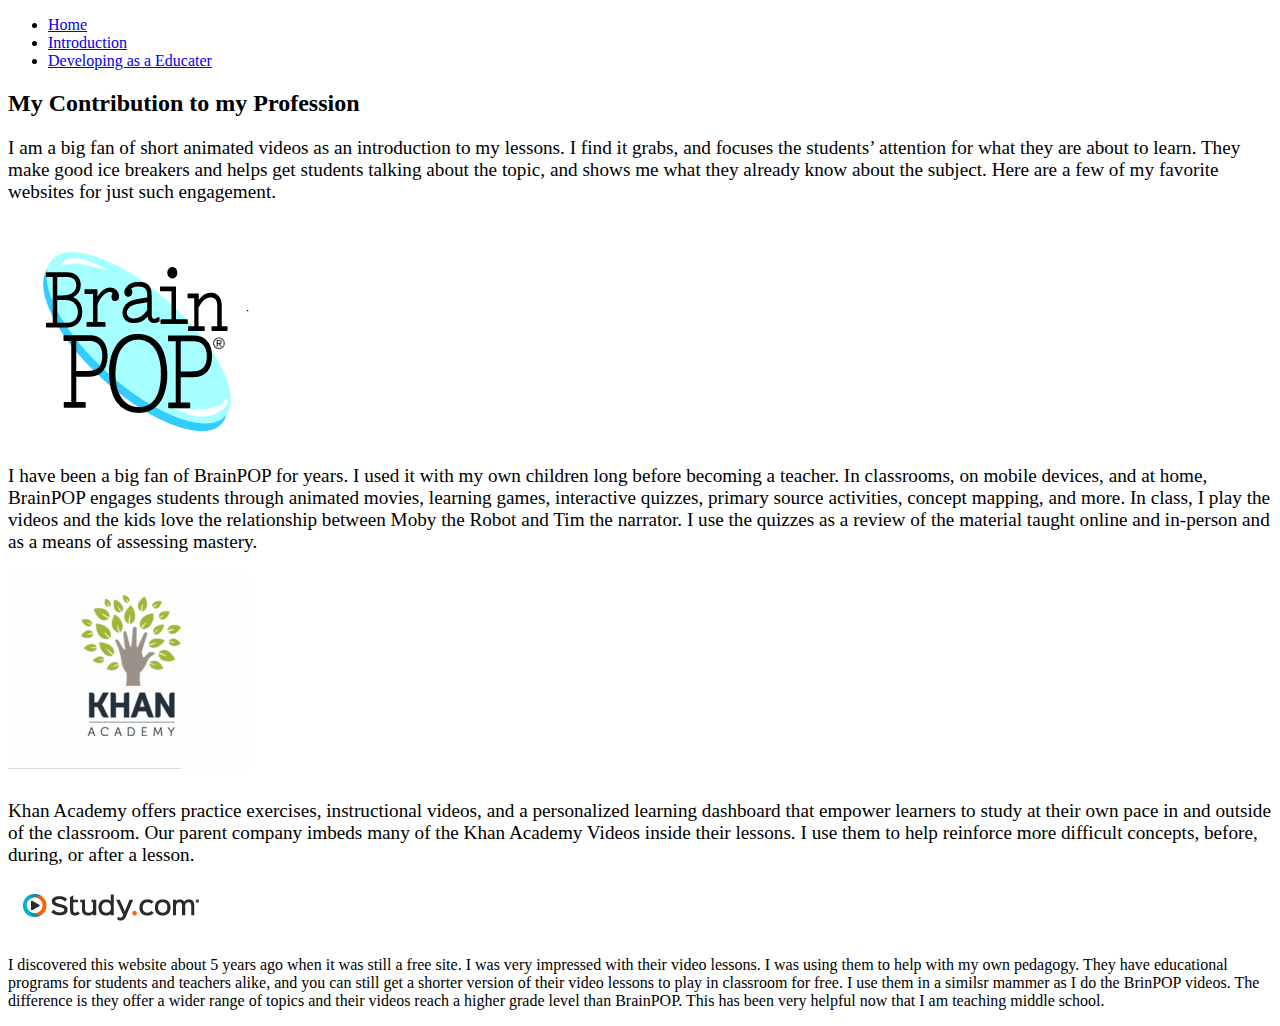
==== contribute.html @ 4402a3c5 "Update contribute.html" ====
<!DOCTYPE html>

<html lang="en">
	<head>
		<meta charset="UTF-8">
		<title>Contribution</title>
		<meta http-equiv="content-type" content="text/html; charset=utf-8" />
		<meta name="description" content="" />
		<meta name="keywords" content="" />
		<!--[if lte IE 8]><script src="js/html5shiv.js"></script><![endif]-->
		<script src="js/jquery.min.js"></script>
		<script src="js/skel.min.js"></script>
		<script src="js/skel-layers.min.js"></script>
		<script src="js/init.js"></script>
		<noscript>
			<link rel="stylesheet" href="css/skel.css" />
			<link rel="stylesheet" href="css/style.css" />
			<link rel="stylesheet" href="css/style-xlarge.css" />
		</noscript>
	</head>
	<body>

		<!-- Header -->
			<header id="header">
				
				<nav id="nav">
					<ul>
						<li><a href="/index">Home</a></li>
						<li><a href="/introduction">Introduction</a></li>
						<li><a href="/contribute">Developing as a Educater</a></li>
					
					</ul>
				</nav>
			</header>

		<!-- Main -->
			<section id="main" class="wrapper">
				<div class="container">

					<header class="major">
						<h2>My Contribution to my Profession</h2>
					</header>
					<p><big>I am a big fan of short animated videos as an introduction to my lessons. I find it grabs, and focuses the students’ attention for what they are about to learn. They make good ice breakers and helps get students talking about the topic, and shows me what they already know about the subject. Here are a few of my favorite websites for just such engagement.</big></p>
					<h1><img src="images/brainpop.png" alt="BrainPop"></h1>
					<p><big>I have been a big fan of BrainPOP for years. I used it with my own children long before becoming a teacher. In classrooms, on mobile devices, and at home, BrainPOP engages students through animated movies, learning games, interactive quizzes, primary source activities, concept mapping, and more.
In class, I play the videos and the kids love the relationship between Moby the Robot and Tim the narrator.
I use the quizzes as a review of the material taught online and in-person and as a means of assessing mastery. 
</big></p>

<h1><img src="images/khan.png" alt="Khan Academy"></h1>
<p><big>Khan Academy offers practice exercises, instructional videos, and a personalized learning dashboard that empower learners to study at their own pace in and outside of the classroom.
Our parent company imbeds many of the Khan Academy Videos inside their lessons. I use them to help reinforce more difficult concepts, before, during, or after a lesson.
</big></p>


<h1><img src="images/study.png" alt="Study.com"></h1>
<p>I discovered this website about 5 years ago when it was still a free site. I was very impressed with their video lessons. I was using them to help with my own pedagogy. 
They have educational programs for students and teachers alike, and you can still get a shorter version of their video lessons to play in classroom for free. 
I use them in a similsr mammer as I do the BrinPOP videos. The difference is they offer a wider range of topics and their videos reach a higher grade level than BrainPOP. This has been very helpful now that I am teaching middle school. 
</p>
			
				</div>
			</section>

		<!-- Footer -->

					</section>
					<div class="row">
						<div class="8u 12u$(medium)">
							<ul class="copyright">
							
							</ul>
						</div>
					
								</li>
							</ul>
						</div>
					</div>
				</div>
			</footer>

	</body>
</html>
---- css/style.css ----
@charset "UTF-8";
@import url(font-awesome.min.css);
@import url(http://fonts.googleapis.com/css?family=Raleway:700,400);

/*
	Transit by TEMPLATED
	templated.co @templatedco*/

/* Basic */

	body {
		background: #fff;
	}

		body.is-loading *, body.is-loading *:before, body.is-loading *:after {
			-moz-animation: none !important;
			-webkit-animation: none !important;
			-o-animation: none !important;
			-ms-animation: none !important;
			animation: none !important;
			-moz-transition: none !important;
			-webkit-transition: none !important;
			-o-transition: none !important;
			-ms-transition: none !important;
			transition: none !important;
		}

	body, input, select, textarea {
		color: #444;
		font-family: "Raleway", Helvetica, sans-serif;
		font-size: 13pt;
		font-weight: 400;
		line-height: 1.65em;
	}

	a {
		color: #383b43;
		text-decoration: none;
	}

		a:active, a:hover {
			text-decoration: underline;
		}

	strong, b {
		color: #474747;
		font-weight: 700;
	}

	em, i {
		font-style: italic;
	}

	p {
		margin: 0 0 2em 0;
	}

	h1, h2, h3, h4, h5, h6 {
		color: #474747;
		font-weight: 700;
		line-height: 1em;
		margin: 0 0 1em 0;
	}

		h1 a, h2 a, h3 a, h4 a, h5 a, h6 a {
			color: inherit;
			text-decoration: none;
		}

	h2 {
		font-size: 1.75em;
		line-height: 1.5em;
	}

	h3 {
		font-size: 1.35em;
		line-height: 1.5em;
	}

	h4 {
		font-size: 1.1em;
		line-height: 1.5em;
	}

	h5 {
		font-size: 0.9em;
		line-height: 1.5em;
	}

	h6 {
		font-size: 0.7em;
		line-height: 1.5em;
	}

	sub {
		font-size: 0.8em;
		position: relative;
		top: 0.5em;
	}

	sup {
		font-size: 0.8em;
		position: relative;
		top: -0.5em;
	}

	hr {
		border: 0;
		border-bottom: solid 1px rgba(144, 144, 144, 0.25);
		margin: 2em 0;
	}

		hr.major {
			margin: 3em 0;
		}

	blockquote {
		border-left: solid 4px rgba(144, 144, 144, 0.25);
		font-style: italic;
		margin: 0 0 2em 0;
		padding: 0.5em 0 0.5em 2em;
	}

	code {
		background: rgba(144, 144, 144, 0.075);
		border-radius: 4px;
		border: solid 1px rgba(144, 144, 144, 0.25);
		font-family: "Courier New", monospace;
		font-size: 0.9em;
		margin: 0 0.25em;
		padding: 0.25em 0.65em;
	}

	pre {
		-webkit-overflow-scrolling: touch;
		font-family: "Courier New", monospace;
		font-size: 0.9em;
		margin: 0 0 2em 0;
	}

		pre code {
			display: block;
			line-height: 1.75em;
			padding: 1em 1.5em;
			overflow-x: auto;
		}

	.align-left {
		text-align: left;
	}

	.align-center {
		text-align: center;
	}

	.align-right {
		text-align: right;
	}

/* Section/Article */

	section.special, article.special {
		text-align: center;
	}

	header p {
		color: #858585;
		position: relative;
		margin: 0 0 1.5em 0;
	}

	header h2 + p {
		font-size: 1.25em;
		margin-top: -1em;
		line-height: 1.5em;
	}

	header h3 + p {
		font-size: 1.1em;
		margin-top: -0.8em;
		line-height: 1.5em;
	}

	header h4 + p,
	header h5 + p,
	header h6 + p {
		font-size: 0.9em;
		margin-top: -0.6em;
		line-height: 1.5em;
	}

	header.major {
		text-align: center;
		margin-bottom: 4em;
	}

		header.major h2 {
			font-size: 3em;
			margin-bottom: 0.5em;
		}

		header.major p {
			font-size: 1.5em;
		}

/* Form */

	form {
		margin: 0 0 2em 0;
	}

	label {
		color: #474747;
		display: block;
		font-size: 0.9em;
		font-weight: 700;
		margin: 0 0 1em 0;
	}

	input[type="text"],
	input[type="password"],
	input[type="email"],
	select,
	textarea {
		-moz-appearance: none;
		-webkit-appearance: none;
		-o-appearance: none;
		-ms-appearance: none;
		appearance: none;
		background: rgba(144, 144, 144, 0.075);
		border-radius: 4px;
		border: none;
		color: inherit;
		display: block;
		outline: 0;
		padding: 0 1em;
		text-decoration: none;
		width: 100%;
	}

		input[type="text"]:invalid,
		input[type="password"]:invalid,
		input[type="email"]:invalid,
		select:invalid,
		textarea:invalid {
			box-shadow: none;
		}

		input[type="text"]:focus,
		input[type="password"]:focus,
		input[type="email"]:focus,
		select:focus,
		textarea:focus {
			border-color: #383b43;
			box-shadow: 0 0 0 1px #383b43;
		}

	.select-wrapper {
		text-decoration: none;
		display: block;
		position: relative;
	}

		.select-wrapper:before {
			content: "";
			-moz-osx-font-smoothing: grayscale;
			-webkit-font-smoothing: antialiased;
			font-family: FontAwesome;
			font-style: normal;
			font-weight: normal;
			text-transform: none !important;
		}

		.select-wrapper:before {
			color: rgba(144, 144, 144, 0.25);
			display: block;
			height: 2.75em;
			line-height: 2.75em;
			pointer-events: none;
			position: absolute;
			right: 0;
			text-align: center;
			top: 0;
			width: 2.75em;
		}

		.select-wrapper select::-ms-expand {
			display: none;
		}

	input[type="text"],
	input[type="password"],
	input[type="email"],
	select {
		height: 2.75em;
	}

	textarea {
		padding: 0.75em 1em;
	}

	input[type="checkbox"],
	input[type="radio"] {
		-moz-appearance: none;
		-webkit-appearance: none;
		-o-appearance: none;
		-ms-appearance: none;
		appearance: none;
		display: block;
		float: left;
		margin-right: -2em;
		opacity: 0;
		width: 1em;
		z-index: -1;
	}

		input[type="checkbox"] + label,
		input[type="radio"] + label {
			text-decoration: none;
			color: #444;
			cursor: pointer;
			display: inline-block;
			font-size: 1em;
			font-weight: 400;
			padding-left: 2.4em;
			padding-right: 0.75em;
			position: relative;
		}

			input[type="checkbox"] + label:before,
			input[type="radio"] + label:before {
				-moz-osx-font-smoothing: grayscale;
				-webkit-font-smoothing: antialiased;
				font-family: FontAwesome;
				font-style: normal;
				font-weight: normal;
				text-transform: none !important;
			}

			input[type="checkbox"] + label:before,
			input[type="radio"] + label:before {
				background: rgba(144, 144, 144, 0.075);
				border-radius: 4px;
				border: solid 1px rgba(144, 144, 144, 0.25);
				content: '';
				display: inline-block;
				height: 1.65em;
				left: 0;
				line-height: 1.58125em;
				position: absolute;
				text-align: center;
				top: 0;
				width: 1.65em;
			}

		input[type="checkbox"]:checked + label:before,
		input[type="radio"]:checked + label:before {
			background: #3cadd4;
			border-color: #3cadd4;
			color: #ffffff;
			content: '\f00c';
		}

		input[type="checkbox"]:focus + label:before,
		input[type="radio"]:focus + label:before {
			border-color: #383b43;
			box-shadow: 0 0 0 1px #383b43;
		}

	input[type="checkbox"] + label:before {
		border-radius: 4px;
	}

	input[type="radio"] + label:before {
		border-radius: 100%;
	}

	::-webkit-input-placeholder {
		color: #858585 !important;
		opacity: 1.0;
	}

	:-moz-placeholder {
		color: #858585 !important;
		opacity: 1.0;
	}

	::-moz-placeholder {
		color: #858585 !important;
		opacity: 1.0;
	}

	:-ms-input-placeholder {
		color: #858585 !important;
		opacity: 1.0;
	}

	.formerize-placeholder {
		color: #858585 !important;
		opacity: 1.0;
	}

/* Box */

	.box {
		border-radius: 4px;
		border: solid 1px rgba(144, 144, 144, 0.25);
		margin-bottom: 2em;
		padding: 1.5em;
	}

		.box > :last-child,
		.box > :last-child > :last-child,
		.box > :last-child > :last-child > :last-child {
			margin-bottom: 0;
		}

		.box.alt {
			border: 0;
			border-radius: 0;
			padding: 0;
		}

/* Icon */

	.icon {
		text-decoration: none;
		border-bottom: none;
		position: relative;
	}

		.icon:before {
			-moz-osx-font-smoothing: grayscale;
			-webkit-font-smoothing: antialiased;
			font-family: FontAwesome;
			font-style: normal;
			font-weight: normal;
			text-transform: none !important;
		}

		.icon:active, .icon:hover {
			text-decoration: none;
		}

		.icon > .label {
			display: none;
		}

		.icon.rounded {
			background-color: #383b43;
			border-radius: 100%;
			color: #ffffff;
			display: inline-block;
			height: 3.25em;
			line-height: 3.25em;
			text-align: center;
			width: 3.25em;
		}

			.icon.rounded.big {
				font-size: 2.5em;
				margin-bottom: 0.5em;
			}

			.icon.rounded.color1 {
				background-color: #3cadd4;
			}

			.icon.rounded.color2 {
				background-color: #3c61d4;
			}

			.icon.rounded.color3 {
				background-color: #633cd4;
			}

			.icon.rounded.color4 {
				background-color: #af3cd4;
			}

			.icon.rounded.color5 {
				background-color: #d43cad;
			}

			.icon.rounded.color6 {
				background-color: #d43c61;
			}

			.icon.rounded.color7 {
				background-color: #d4633c;
			}

			.icon.rounded.color8 {
				background-color: #d4af3c;
			}

			.icon.rounded.color9 {
				background-color: #add43c;
			}

			.icon.rounded.color10 {
				background-color: #61d43c;
			}

			.icon.rounded.fa-twitter {
				background-color: #2daae4;
			}

			.icon.rounded.fa-facebook {
				background-color: #39599f;
			}

			.icon.rounded.fa-google-plus {
				background-color: #c91e1f;
			}

			.icon.rounded.fa-dribbble {
				background-color: #c4376b;
			}

			.icon.rounded.fa-tumblr, .icon.rounded.fa-linkedin {
				background-color: #31516a;
			}

			.icon.rounded.fa-rss {
				background-color: #f2600b;
			}

/* Image */

	.image {
		border-radius: 4px;
		border: 0;
		display: inline-block;
		position: relative;
	}

		.image img {
			border-radius: 4px;
			display: block;
		}

		.image.left {
			float: left;
			padding: 0 1.5em 1em 0;
			top: 0.25em;
		}

		.image.right {
			float: right;
			padding: 0 0 1em 1.5em;
			top: 0.25em;
		}

		.image.left, .image.right {
			max-width: 40%;
		}

			.image.left img, .image.right img {
				width: 100%;
			}

		.image.fit {
			display: block;
			margin: 0 0 2em 0;
			width: 100%;
		}

			.image.fit img {
				width: 100%;
			}

/* List */

	ol {
		list-style: decimal;
		margin: 0 0 2em 0;
		padding-left: 1.25em;
	}

		ol li {
			padding-left: 0.25em;
		}

	ul {
		list-style: disc;
		margin: 0 0 2em 0;
		padding-left: 1em;
	}

		ul li {
			padding-left: 0.5em;
		}

		ul.alt {
			list-style: none;
			padding-left: 0;
		}

			ul.alt li {
				border-top: solid 1px rgba(144, 144, 144, 0.25);
				padding: 0.5em 0;
			}

				ul.alt li:first-child {
					border-top: 0;
					padding-top: 0;
				}

		ul.unstyled {
			list-style: none;
			padding-left: 0;
		}

			ul.unstyled li {
				padding: 0.4em 0;
			}

		ul.icons {
			cursor: default;
			list-style: none;
			padding-left: 0;
		}

			ul.icons li {
				display: inline-block;
				padding: 0 1em 0 0;
			}

				ul.icons li:last-child {
					padding-right: 0;
				}

				ul.icons li .icon:before {
					font-size: 2em;
				}

		ul.actions {
			cursor: default;
			list-style: none;
			padding-left: 0;
		}

			ul.actions li {
				display: inline-block;
				padding: 0 1em 0 0;
				vertical-align: middle;
			}

				ul.actions li:last-child {
					padding-right: 0;
				}

			ul.actions.small li {
				padding: 0 0.5em 0 0;
			}

			ul.actions.vertical li {
				display: block;
				padding: 1em 0 0 0;
			}

				ul.actions.vertical li:first-child {
					padding-top: 0;
				}

				ul.actions.vertical li > * {
					margin-bottom: 0;
				}

			ul.actions.vertical.small li {
				padding: 0.5em 0 0 0;
			}

				ul.actions.vertical.small li:first-child {
					padding-top: 0;
				}

			ul.actions.fit {
				display: table;
				margin-left: -1em;
				padding: 0;
				table-layout: fixed;
				width: calc(100% + 1em);
			}

				ul.actions.fit li {
					display: table-cell;
					padding: 0 0 0 1em;
				}

					ul.actions.fit li > * {
						margin-bottom: 0;
					}

				ul.actions.fit.small {
					margin-left: -0.5em;
					width: calc(100% + 0.5em);
				}

					ul.actions.fit.small li {
						padding: 0 0 0 0.5em;
					}

	dl {
		margin: 0 0 2em 0;
	}

/* Table */

	.table-wrapper {
		-webkit-overflow-scrolling: touch;
		overflow-x: auto;
	}

	table {
		margin: 0 0 2em 0;
		width: 100%;
	}

		table tbody tr {
			border: solid 1px rgba(144, 144, 144, 0.25);
			border-left: 0;
			border-right: 0;
		}

			table tbody tr:nth-child(2n + 1) {
				background-color: rgba(144, 144, 144, 0.075);
			}

		table td {
			padding: 0.75em 0.75em;
		}

		table th {
			color: #474747;
			font-size: 0.9em;
			font-weight: 700;
			padding: 0 0.75em 0.75em 0.75em;
			text-align: left;
		}

		table thead {
			border-bottom: solid 2px rgba(144, 144, 144, 0.25);
		}

		table tfoot {
			border-top: solid 2px rgba(144, 144, 144, 0.25);
		}

		table.alt {
			border-collapse: separate;
		}

			table.alt tbody tr td {
				border: solid 1px rgba(144, 144, 144, 0.25);
				border-left-width: 0;
				border-top-width: 0;
			}

				table.alt tbody tr td:first-child {
					border-left-width: 1px;
				}

			table.alt tbody tr:first-child td {
				border-top-width: 1px;
			}

			table.alt thead {
				border-bottom: 0;
			}

			table.alt tfoot {
				border-top: 0;
			}

/* Button */

	input[type="submit"],
	input[type="reset"],
	input[type="button"],
	.button {
		-moz-appearance: none;
		-webkit-appearance: none;
		-o-appearance: none;
		-ms-appearance: none;
		appearance: none;
		-moz-transition: background-color 0.2s ease-in-out, color 0.2s ease-in-out;
		-webkit-transition: background-color 0.2s ease-in-out, color 0.2s ease-in-out;
		-o-transition: background-color 0.2s ease-in-out, color 0.2s ease-in-out;
		-ms-transition: background-color 0.2s ease-in-out, color 0.2s ease-in-out;
		transition: background-color 0.2s ease-in-out, color 0.2s ease-in-out;
		background-color: #3cadd4;
		border-radius: 30px;
		border: 0;
		color: #ffffff !important;
		cursor: pointer;
		display: inline-block;
		font-weight: 400;
		height: 2.85em;
		line-height: 2.95em;
		padding: 0 2em;
		text-align: center;
		text-decoration: none;
		white-space: nowrap;
	}

		input[type="submit"]:hover,
		input[type="reset"]:hover,
		input[type="button"]:hover,
		.button:hover {
			background-color: #51b6d9;
			text-decoration: none;
		}

		input[type="submit"]:active,
		input[type="reset"]:active,
		input[type="button"]:active,
		.button:active {
			background-color: #2da2ca;
			text-decoration: none;
		}

		input[type="submit"].icon,
		input[type="reset"].icon,
		input[type="button"].icon,
		.button.icon {
			padding-left: 1.35em;
		}

			input[type="submit"].icon:before,
			input[type="reset"].icon:before,
			input[type="button"].icon:before,
			.button.icon:before {
				margin-right: 0.5em;
			}

		input[type="submit"].fit,
		input[type="reset"].fit,
		input[type="button"].fit,
		.button.fit {
			display: block;
			margin: 0 0 1em 0;
			width: 100%;
		}

		input[type="submit"].small,
		input[type="reset"].small,
		input[type="button"].small,
		.button.small {
			font-size: 0.8em;
		}

		input[type="submit"].big,
		input[type="reset"].big,
		input[type="button"].big,
		.button.big {
			font-size: 1.35em;
		}

		input[type="submit"].alt,
		input[type="reset"].alt,
		input[type="button"].alt,
		.button.alt {
			background-color: transparent;
			box-shadow: inset 0 0 0 2px rgba(144, 144, 144, 0.25);
			color: #474747 !important;
		}

			input[type="submit"].alt:hover,
			input[type="reset"].alt:hover,
			input[type="button"].alt:hover,
			.button.alt:hover {
				background-color: rgba(144, 144, 144, 0.075);
			}

			input[type="submit"].alt:active,
			input[type="reset"].alt:active,
			input[type="button"].alt:active,
			.button.alt:active {
				background-color: rgba(144, 144, 144, 0.2);
			}

			input[type="submit"].alt.icon:before,
			input[type="reset"].alt.icon:before,
			input[type="button"].alt.icon:before,
			.button.alt.icon:before {
				color: #858585;
			}

		input[type="submit"].special,
		input[type="reset"].special,
		input[type="button"].special,
		.button.special {
			background-color: #383b43;
			color: #ffffff !important;
		}

			input[type="submit"].special:hover,
			input[type="reset"].special:hover,
			input[type="button"].special:hover,
			.button.special:hover {
				background-color: #444751;
			}

			input[type="submit"].special:active,
			input[type="reset"].special:active,
			input[type="button"].special:active,
			.button.special:active {
				background-color: #2c2f35;
			}

		input[type="submit"].disabled, input[type="submit"]:disabled,
		input[type="reset"].disabled,
		input[type="reset"]:disabled,
		input[type="button"].disabled,
		input[type="button"]:disabled,
		.button.disabled,
		.button:disabled {
			background-color: #444 !important;
			box-shadow: inset 0 -0.15em 0 0 rgba(0, 0, 0, 0.15);
			color: #fff !important;
			cursor: default;
			opacity: 0.25;
		}

/* Header */

	body.landing #header {
		background-color: transparent;
		left: 0;
		position: absolute;
		top: 0;
	}

		body.landing #header nav a {
			color: rgba(255, 255, 255, 0.5);
		}

	#header {
		background-color: #383b43;
		color: #ffffff;
		cursor: default;
		font-size: 1.1em;
		height: 6em;
		line-height: 6em;
		width: 100%;
		z-index: 10000;
	}

		#header h1 {
			color: #ffffff;
			height: inherit;
			left: 3em;
			line-height: inherit;
			margin: 0;
			padding: 0;
			position: absolute;
		}

			#header h1 a {
				font-size: 1.25em;
			}

		#header nav {
			height: inherit;
			line-height: inherit;
			position: absolute;
			right: 3em;
			vertical-align: middle;
		}

			#header nav > ul {
				list-style: none;
				margin: 0;
				padding-left: 0;
			}

				#header nav > ul > li {
					border-radius: 4px;
					display: inline-block;
					margin-left: 2em;
					padding-left: 0;
				}

					#header nav > ul > li a {
						-moz-transition: color 0.2s ease-in-out;
						-webkit-transition: color 0.2s ease-in-out;
						-o-transition: color 0.2s ease-in-out;
						-ms-transition: color 0.2s ease-in-out;
						transition: color 0.2s ease-in-out;
						color: #cdced0;
						display: inline-block;
						text-decoration: none;
					}

						#header nav > ul > li a:active, #header nav > ul > li a:hover {
							color: #ffffff;
						}

					#header nav > ul > li:first-child {
						margin-left: 0;
					}

					#header nav > ul > li .button {
						background-color: #fff;
						color: #444 !important;
						height: 2.25em;
						line-height: 2.25em;
						margin-bottom: 0;
						padding: 0 1em;
						position: relative;
						top: -0.075em;
						vertical-align: middle;
					}

		#header .container {
			position: relative;
		}

			#header .container h1 {
				left: 0;
			}

			#header .container nav {
				right: 0;
			}

/* Banner */

	#banner {
 		background-image: url(../images/Background.jpg);
  		background-position: center center;
  		background-size: cover;
  		color: #ffffff;
 		padding: 14em 0em 14em;
 		text-align: center;
 	}
	

		#banner :last-child {
			margin-bottom: 0;
		}

		#banner h2 {
			color: #ffffff;
			font-size: 4em;
			line-height: 1.25em;
			margin: 0 0 0.5em 0;
			padding: 0;
		}

		#banner p {
			font-size: 1.5em;
			margin-bottom: 1.75em;
		}

/* Wrapper */

	.wrapper {
		padding: 6em 0em 4em;
		/* Style 1 Wrapper */
		/* Style 2 Wrapper */
		/* Style 3 Wrapper */
	}

		.wrapper.style1 {
			background-color: #F5F5F5;
			border-bottom: 1px solid rgba(144, 144, 144, 0.25);
			border-top: 1px solid rgba(144, 144, 144, 0.25);
		}

			.wrapper.style1 .box {
				background-color: #fff;
				padding: 3em 2.5em;
			}

				.wrapper.style1 .box h2, .wrapper.style1 .box h3, .wrapper.style1 .box h4, .wrapper.style1 .box h5, .wrapper.style1 .box h6 {
					color: #858585;
				}

		.wrapper.style2 .profiles {
			border-bottom: 1px solid rgba(144, 144, 144, 0.25);
			border-top: 1px solid rgba(144, 144, 144, 0.25);
			margin-bottom: 4em;
			padding-top: 4em;
		}

		.wrapper.style2 .profile {
			margin-bottom: 2em;
			text-align: left;
		}

			.wrapper.style2 .profile img {
				border-radius: 50%;
				float: left;
				margin-bottom: 1em;
				margin-right: 1em;
			}

			.wrapper.style2 .profile h4 {
				margin-bottom: 0;
				margin-top: 1em;
			}

		.wrapper.style2 footer {
			margin-left: auto;
			margin-right: auto;
			width: 70%;
		}

			.wrapper.style2 footer p {
				margin-bottom: 3em;
			}

		.wrapper.style3 {
			background-color: #3cadd4;
			color: #ffffff;
		}

			.wrapper.style3 h2, .wrapper.style3 h3, .wrapper.style3 p {
				color: #ffffff;
			}

			.wrapper.style3 input[type="text"],
			.wrapper.style3 input[type="password"],
			.wrapper.style3 input[type="email"],
			.wrapper.style3 select,
			.wrapper.style3 textarea {
				background-color: #fff;
				color: #444;
			}

/* Footer */

	#footer {
		background: #383b43;
		padding: 6em 0em 4em;
	}

		#footer h2, #footer h3, #footer h4 {
			color: #ffffff;
		}

		#footer p, #footer a, #footer li {
			color: #cdced0;
		}

		#footer .links {
			border-bottom: 1px solid rgba(144, 144, 144, 0.25);
			margin-bottom: 4em;
			padding-bottom: 1em;
		}

		#footer .copyright {
			margin-top: 0.65em;
			padding: 0;
		}

			#footer .copyright li {
				color: #858585;
				display: inline-block;
				list-style: none;
				margin-left: 0.5em;
				padding-left: 0.5em;
			}

				#footer .copyright li:first-child {
					margin-left: 0;
					padding-left: 0;
				}

			#footer .copyright a {
				color: #858585;
			}

		#footer .icons {
			text-align: right;
		}

		#footer a.icon {
			color: #ffffff;
			font-size: 0.65em;
			height: 4em;
			line-height: 4em;
			width: 4em;
			cursor: pointer;
		}

/* Grid Demo */

	.grid-demo {
		display: block;
		margin: 0 0 2em 0;
	}

		.grid-demo span {
			background: #8d93a0;
			border-radius: 4px;
			color: rgba(0, 0, 0, 0.25);
			display: block;
			font-weight: 700;
			height: 2.75em;
			line-height: 2.75em;
			text-align: center;
		}

		.grid-demo .row.flush > div span {
			border-radius: 0;
		}

		.grid-demo .row.flush > div:first-child span {
			border-radius: 4px 0 0 4px;
		}

		.grid-demo .row.flush > div:last-child span {
			border-radius: 0 4px 4px 0;
		}
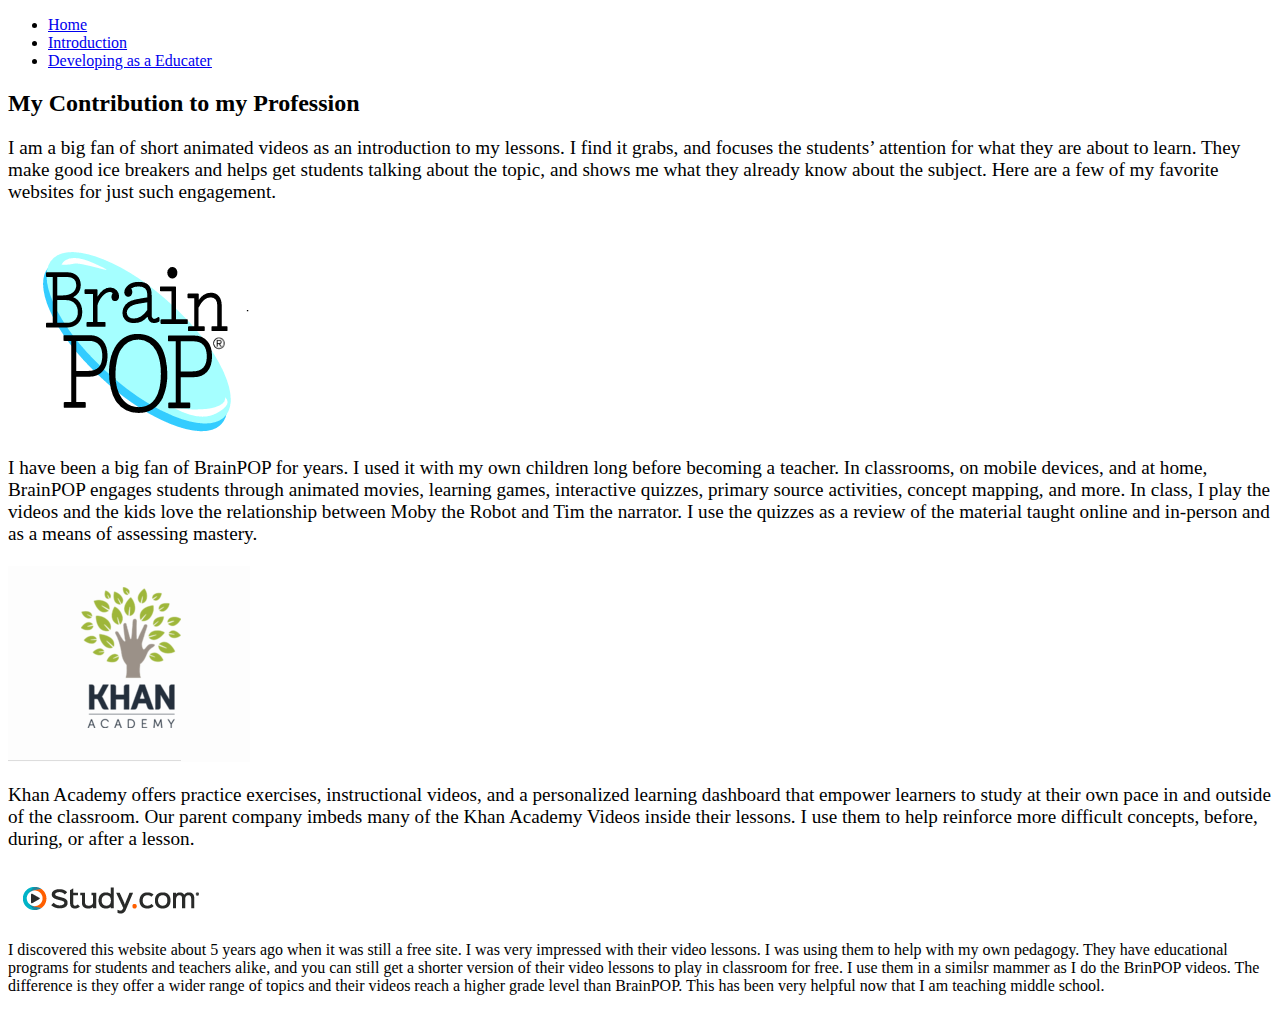
==== commit f6ca2c99: "Update contribute.html" ====
--- a/contribute.html
+++ b/contribute.html
@@ -41,19 +41,19 @@
 						<h2>My Contribution to my Profession</h2>
 					</header>
 					<p><big>I am a big fan of short animated videos as an introduction to my lessons. I find it grabs, and focuses the students’ attention for what they are about to learn. They make good ice breakers and helps get students talking about the topic, and shows me what they already know about the subject. Here are a few of my favorite websites for just such engagement.</big></p>
-					<h1><img src="images/brainpop.png" alt="BrainPop"></h1>
+					<h1><img src="images/brainpop.png" alt="BrainPop" align="middle"></h1>
 					<p><big>I have been a big fan of BrainPOP for years. I used it with my own children long before becoming a teacher. In classrooms, on mobile devices, and at home, BrainPOP engages students through animated movies, learning games, interactive quizzes, primary source activities, concept mapping, and more.
 In class, I play the videos and the kids love the relationship between Moby the Robot and Tim the narrator.
 I use the quizzes as a review of the material taught online and in-person and as a means of assessing mastery. 
 </big></p>
 
-<h1><img src="images/khan.png" alt="Khan Academy"></h1>
+<h1><img src="images/khan.png" alt="Khan Academy" align="middle"></h1>
 <p><big>Khan Academy offers practice exercises, instructional videos, and a personalized learning dashboard that empower learners to study at their own pace in and outside of the classroom.
 Our parent company imbeds many of the Khan Academy Videos inside their lessons. I use them to help reinforce more difficult concepts, before, during, or after a lesson.
 </big></p>
 
 
-<h1><img src="images/study.png" alt="Study.com"></h1>
+<h1><img src="images/study.png" alt="Study.com" align="middle"></h1>
 <p>I discovered this website about 5 years ago when it was still a free site. I was very impressed with their video lessons. I was using them to help with my own pedagogy. 
 They have educational programs for students and teachers alike, and you can still get a shorter version of their video lessons to play in classroom for free. 
 I use them in a similsr mammer as I do the BrinPOP videos. The difference is they offer a wider range of topics and their videos reach a higher grade level than BrainPOP. This has been very helpful now that I am teaching middle school. 
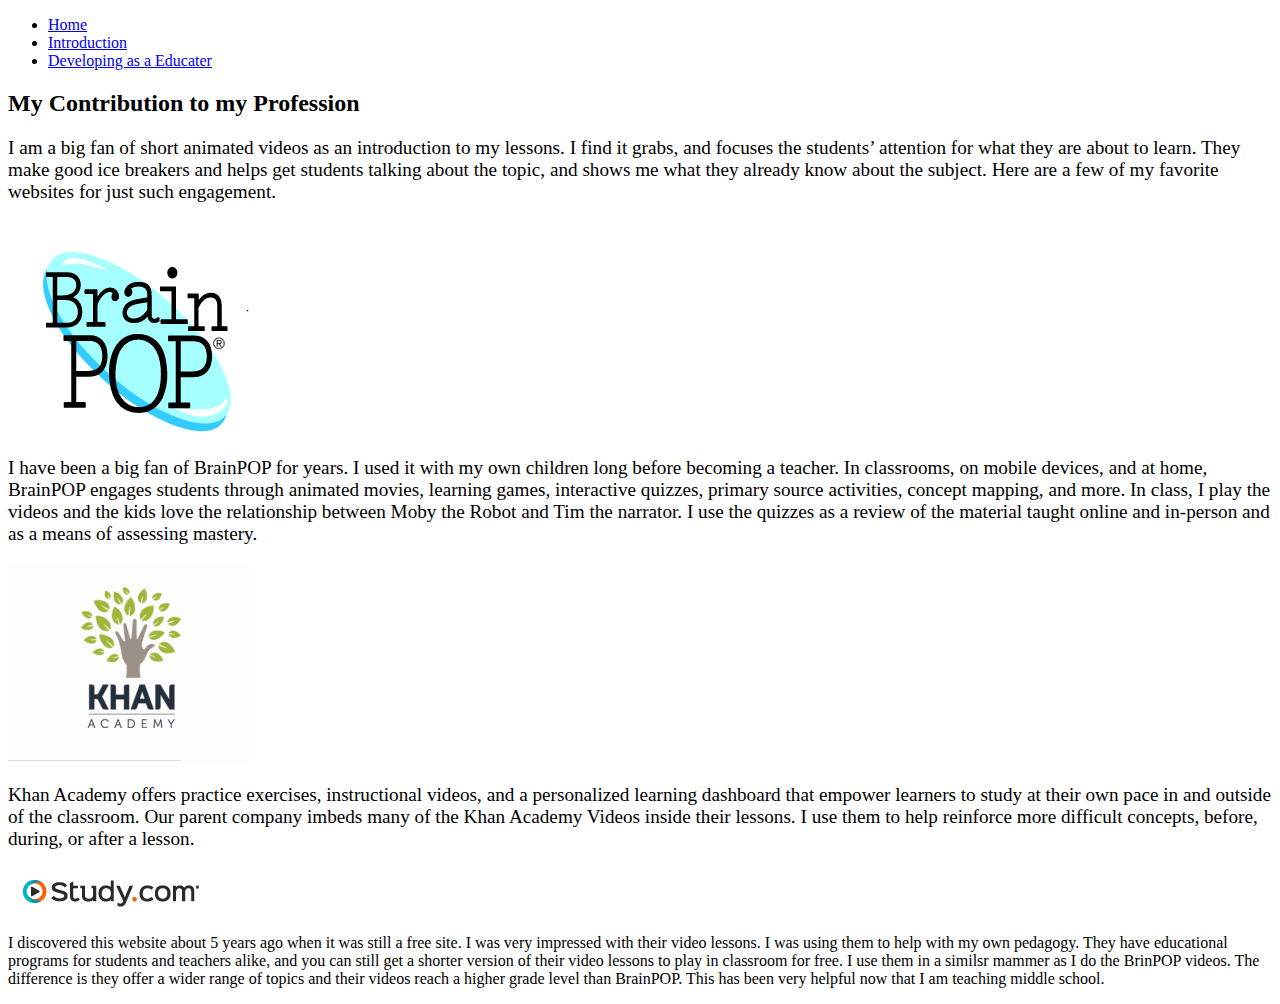
==== commit 037bd87f: "Update contribute.html" ====
--- a/contribute.html
+++ b/contribute.html
@@ -41,19 +41,19 @@
 						<h2>My Contribution to my Profession</h2>
 					</header>
 					<p><big>I am a big fan of short animated videos as an introduction to my lessons. I find it grabs, and focuses the students’ attention for what they are about to learn. They make good ice breakers and helps get students talking about the topic, and shows me what they already know about the subject. Here are a few of my favorite websites for just such engagement.</big></p>
-					<h1><img src="images/brainpop.png" alt="BrainPop" align="middle"></h1>
+					<h1><img src="images/brainpop.png" alt="BrainPop" align="center"></h1>
 					<p><big>I have been a big fan of BrainPOP for years. I used it with my own children long before becoming a teacher. In classrooms, on mobile devices, and at home, BrainPOP engages students through animated movies, learning games, interactive quizzes, primary source activities, concept mapping, and more.
 In class, I play the videos and the kids love the relationship between Moby the Robot and Tim the narrator.
 I use the quizzes as a review of the material taught online and in-person and as a means of assessing mastery. 
 </big></p>
 
-<h1><img src="images/khan.png" alt="Khan Academy" align="middle"></h1>
+<h1><img src="images/khan.png" alt="Khan Academy" align="center"></h1>
 <p><big>Khan Academy offers practice exercises, instructional videos, and a personalized learning dashboard that empower learners to study at their own pace in and outside of the classroom.
 Our parent company imbeds many of the Khan Academy Videos inside their lessons. I use them to help reinforce more difficult concepts, before, during, or after a lesson.
 </big></p>
 
 
-<h1><img src="images/study.png" alt="Study.com" align="middle"></h1>
+<h1><img src="images/study.png" alt="Study.com" align="center"></h1>
 <p>I discovered this website about 5 years ago when it was still a free site. I was very impressed with their video lessons. I was using them to help with my own pedagogy. 
 They have educational programs for students and teachers alike, and you can still get a shorter version of their video lessons to play in classroom for free. 
 I use them in a similsr mammer as I do the BrinPOP videos. The difference is they offer a wider range of topics and their videos reach a higher grade level than BrainPOP. This has been very helpful now that I am teaching middle school. 
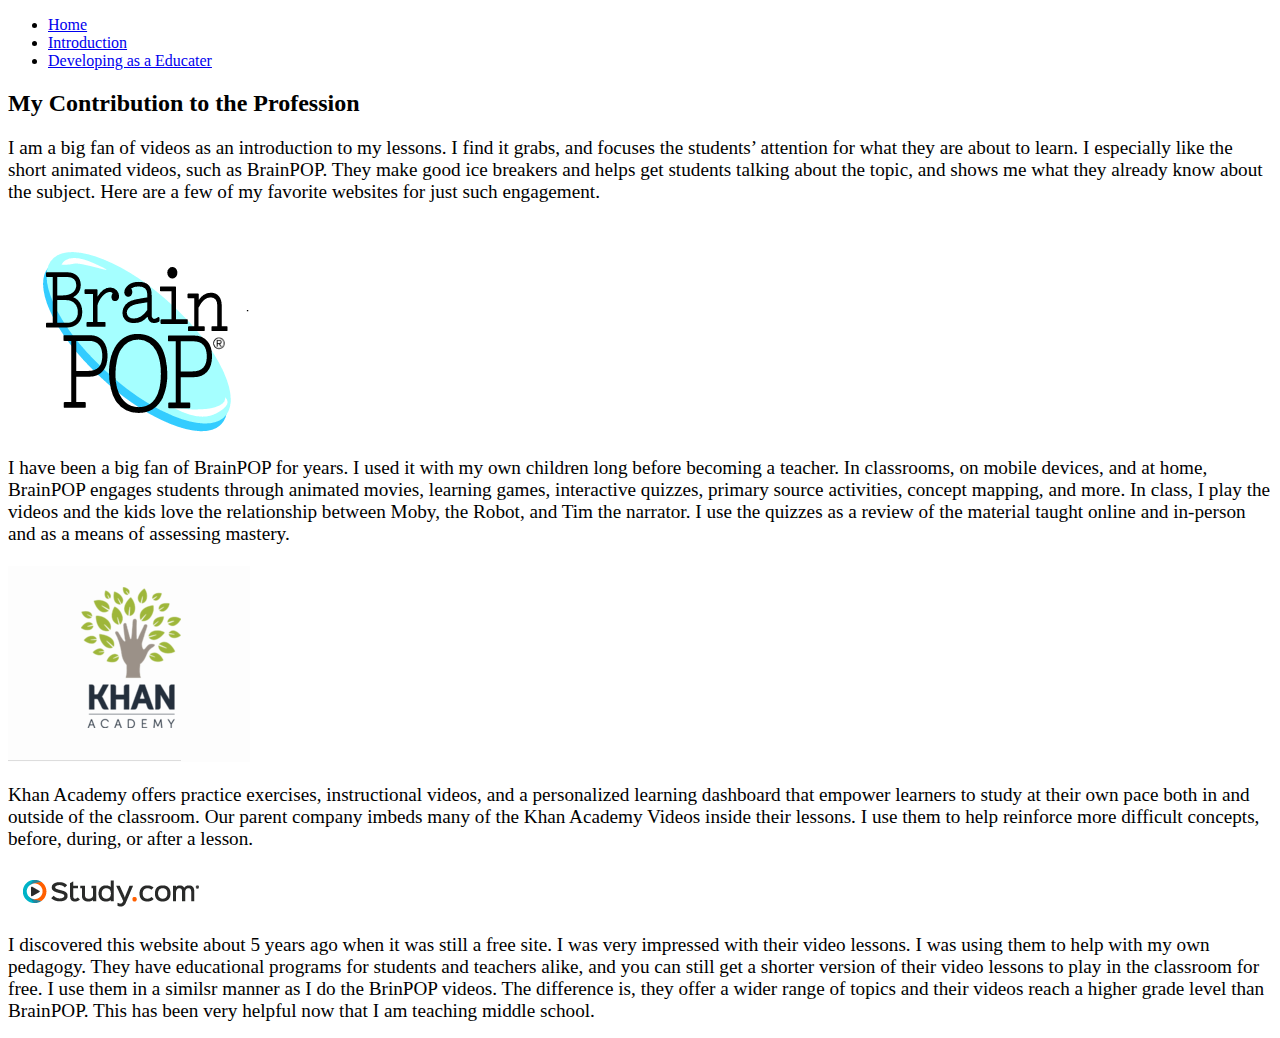
==== commit 53bfbd5a: "Update contribute.html" ====
--- a/contribute.html
+++ b/contribute.html
@@ -27,7 +27,7 @@
 					<ul>
 						<li><a href="/index">Home</a></li>
 						<li><a href="/introduction">Introduction</a></li>
-						<li><a href="/contribute">Developing as a Educater</a></li>
+						<li><a href="/developing">Developing as a Educater</a></li>
 					
 					</ul>
 				</nav>
@@ -38,26 +38,26 @@
 				<div class="container">
 
 					<header class="major">
-						<h2>My Contribution to my Profession</h2>
+						<h2>My Contribution to the Profession</h2>
 					</header>
-					<p><big>I am a big fan of short animated videos as an introduction to my lessons. I find it grabs, and focuses the students’ attention for what they are about to learn. They make good ice breakers and helps get students talking about the topic, and shows me what they already know about the subject. Here are a few of my favorite websites for just such engagement.</big></p>
+					<p><big>I am a big fan of videos as an introduction to my lessons. I find it grabs, and focuses the students’ attention for what they are about to learn. I especially like the short animated videos, such as BrainPOP. They make good ice breakers and helps get students talking about the topic, and shows me what they already know about the subject. Here are a few of my favorite websites for just such engagement.</big></p>
 					<h1><img src="images/brainpop.png" alt="BrainPop" align="center"></h1>
 					<p><big>I have been a big fan of BrainPOP for years. I used it with my own children long before becoming a teacher. In classrooms, on mobile devices, and at home, BrainPOP engages students through animated movies, learning games, interactive quizzes, primary source activities, concept mapping, and more.
-In class, I play the videos and the kids love the relationship between Moby the Robot and Tim the narrator.
+In class, I play the videos and the kids love the relationship between Moby, the Robot, and Tim the narrator.
 I use the quizzes as a review of the material taught online and in-person and as a means of assessing mastery. 
 </big></p>
 
 <h1><img src="images/khan.png" alt="Khan Academy" align="center"></h1>
-<p><big>Khan Academy offers practice exercises, instructional videos, and a personalized learning dashboard that empower learners to study at their own pace in and outside of the classroom.
+<p><big>Khan Academy offers practice exercises, instructional videos, and a personalized learning dashboard that empower learners to study at their own pace both in and outside of the classroom.
 Our parent company imbeds many of the Khan Academy Videos inside their lessons. I use them to help reinforce more difficult concepts, before, during, or after a lesson.
 </big></p>
 
-
+ 
 <h1><img src="images/study.png" alt="Study.com" align="center"></h1>
-<p>I discovered this website about 5 years ago when it was still a free site. I was very impressed with their video lessons. I was using them to help with my own pedagogy. 
-They have educational programs for students and teachers alike, and you can still get a shorter version of their video lessons to play in classroom for free. 
-I use them in a similsr mammer as I do the BrinPOP videos. The difference is they offer a wider range of topics and their videos reach a higher grade level than BrainPOP. This has been very helpful now that I am teaching middle school. 
-</p>
+<p><big>I discovered this website about 5 years ago when it was still a free site. I was very impressed with their video lessons. I was using them to help with my own pedagogy. 
+They have educational programs for students and teachers alike, and you can still get a shorter version of their video lessons to play in the classroom for free. 
+I use them in a similsr manner as I do the BrinPOP videos. The difference is, they offer a wider range of topics and their videos reach a higher grade level than BrainPOP. This has been very helpful now that I am teaching middle school.
+</big></p>
 			
 				</div>
 			</section>
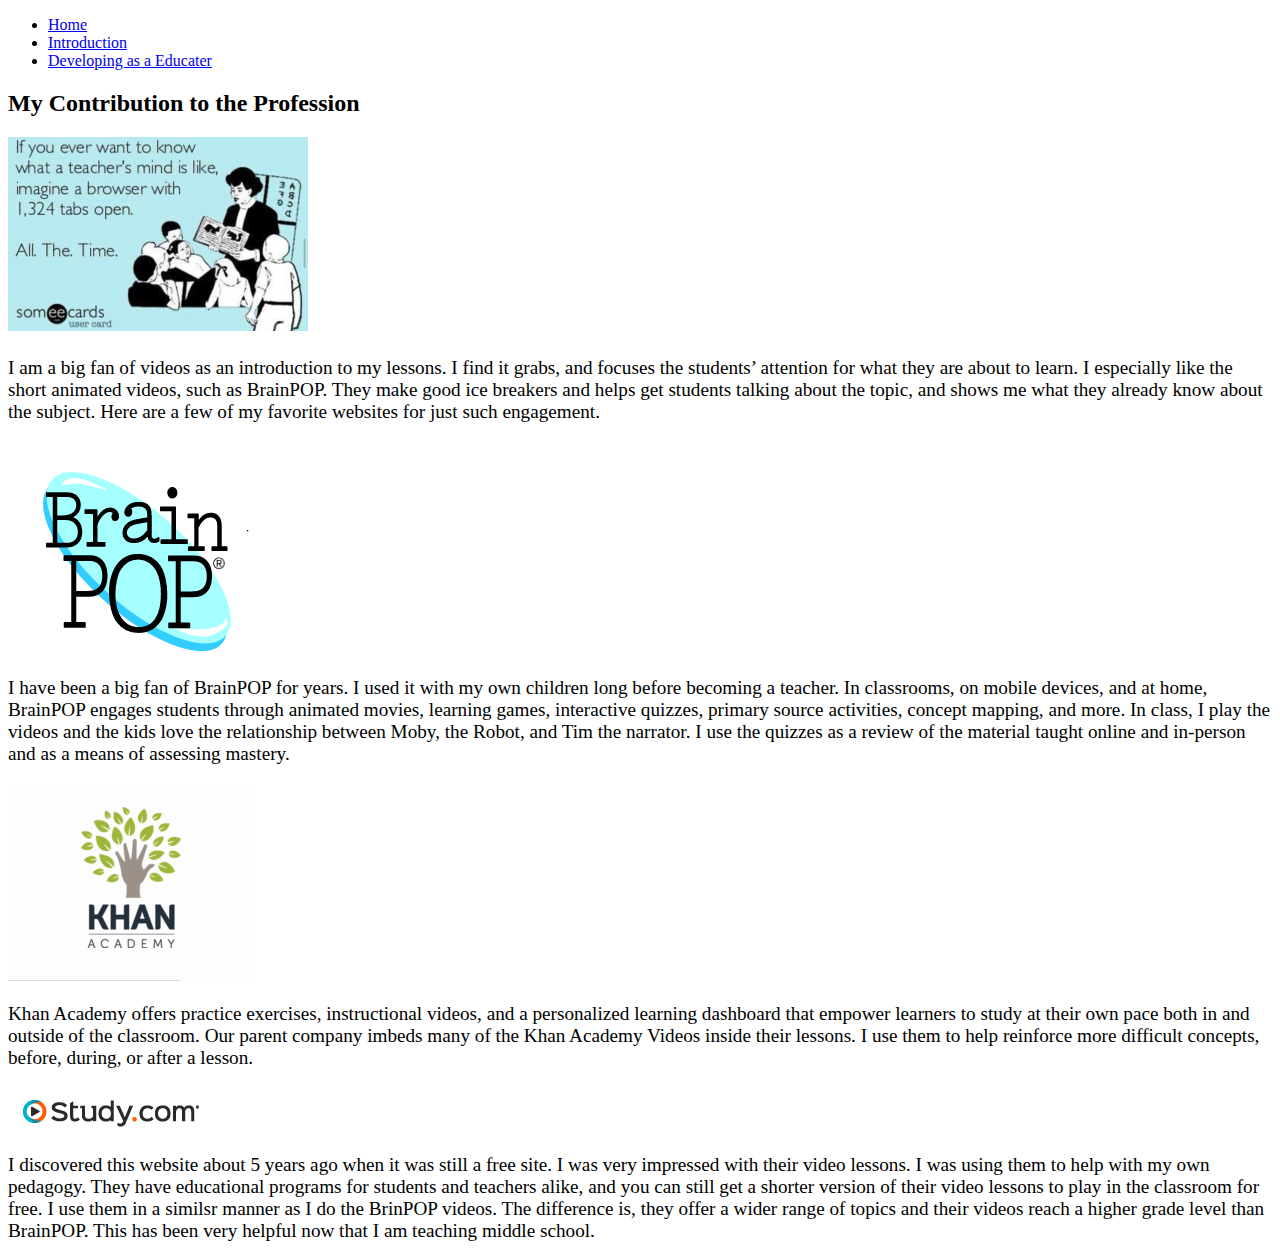
==== commit d662185c: "Update contribute.html" ====
--- a/contribute.html
+++ b/contribute.html
@@ -39,6 +39,7 @@
 
 					<header class="major">
 						<h2>My Contribution to the Profession</h2>
+						<h2><img src=/images/quote.png></h2>
 					</header>
 					<p><big>I am a big fan of videos as an introduction to my lessons. I find it grabs, and focuses the students’ attention for what they are about to learn. I especially like the short animated videos, such as BrainPOP. They make good ice breakers and helps get students talking about the topic, and shows me what they already know about the subject. Here are a few of my favorite websites for just such engagement.</big></p>
 					<h1><img src="images/brainpop.png" alt="BrainPop" align="center"></h1>
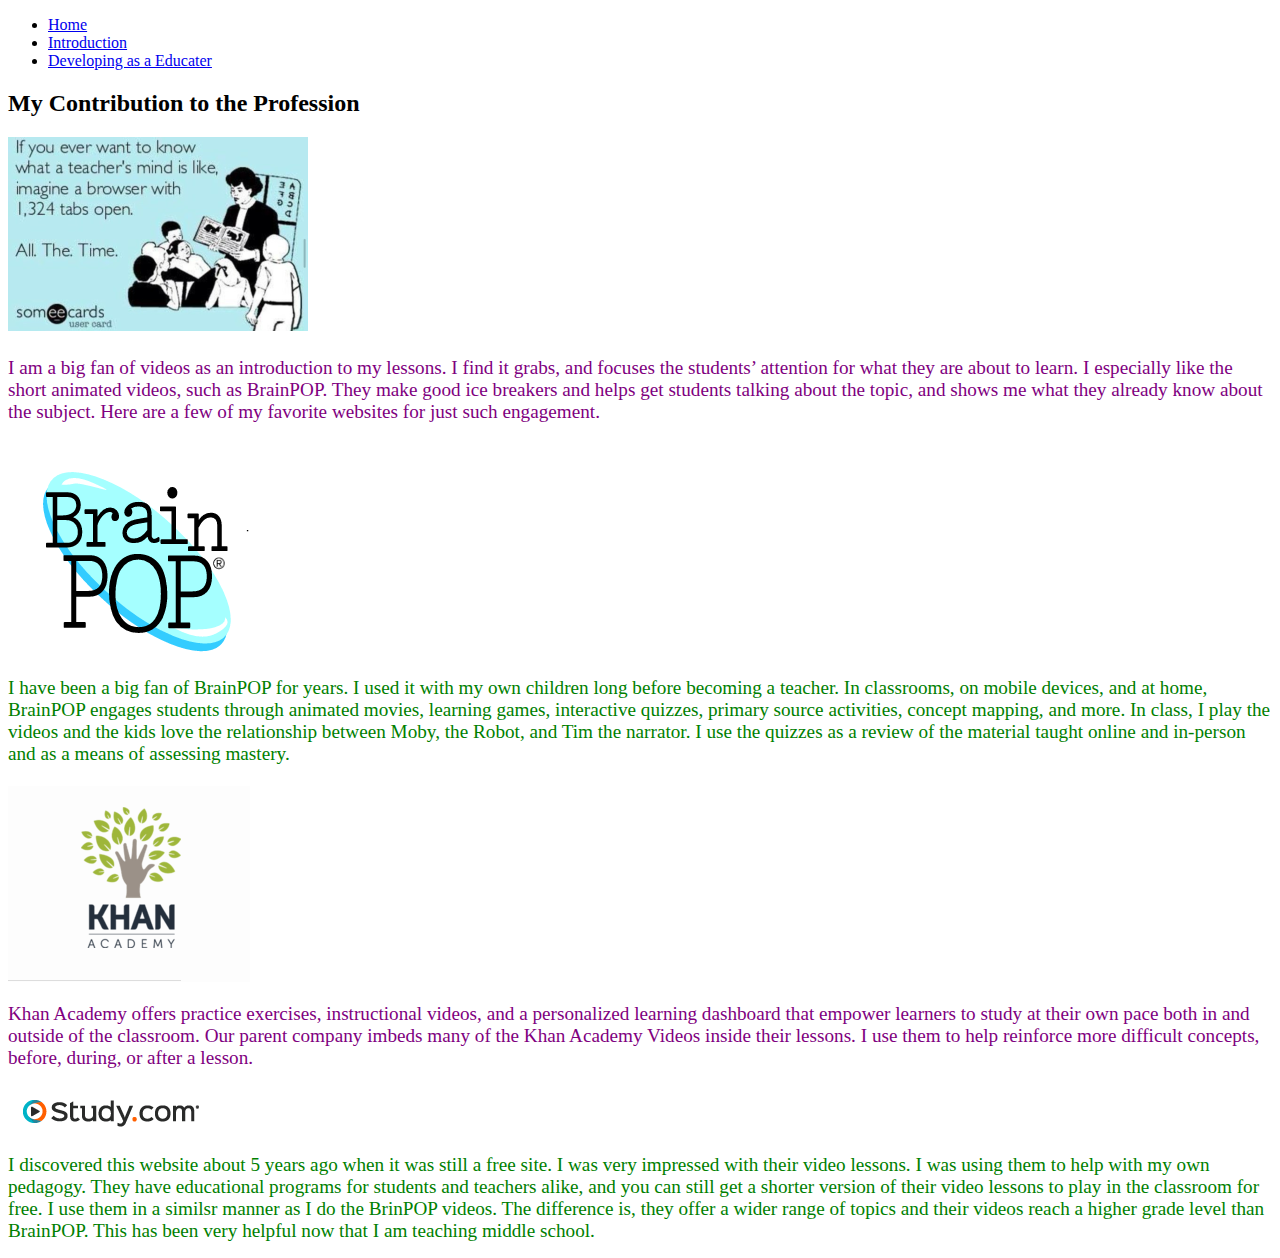
==== commit 884a0508: "Update contribute.html" ====
--- a/contribute.html
+++ b/contribute.html
@@ -41,24 +41,24 @@
 						<h2>My Contribution to the Profession</h2>
 						<h2><img src=/images/quote.png></h2>
 					</header>
-					<p><big>I am a big fan of videos as an introduction to my lessons. I find it grabs, and focuses the students’ attention for what they are about to learn. I especially like the short animated videos, such as BrainPOP. They make good ice breakers and helps get students talking about the topic, and shows me what they already know about the subject. Here are a few of my favorite websites for just such engagement.</big></p>
+					<p><big><font color="purple">I am a big fan of videos as an introduction to my lessons. I find it grabs, and focuses the students’ attention for what they are about to learn. I especially like the short animated videos, such as BrainPOP. They make good ice breakers and helps get students talking about the topic, and shows me what they already know about the subject. Here are a few of my favorite websites for just such engagement.</font></big></p>
 					<h1><img src="images/brainpop.png" alt="BrainPop" align="center"></h1>
-					<p><big>I have been a big fan of BrainPOP for years. I used it with my own children long before becoming a teacher. In classrooms, on mobile devices, and at home, BrainPOP engages students through animated movies, learning games, interactive quizzes, primary source activities, concept mapping, and more.
+					<p><big><font color="green">I have been a big fan of BrainPOP for years. I used it with my own children long before becoming a teacher. In classrooms, on mobile devices, and at home, BrainPOP engages students through animated movies, learning games, interactive quizzes, primary source activities, concept mapping, and more.
 In class, I play the videos and the kids love the relationship between Moby, the Robot, and Tim the narrator.
 I use the quizzes as a review of the material taught online and in-person and as a means of assessing mastery. 
-</big></p>
+</font></big></p>
 
 <h1><img src="images/khan.png" alt="Khan Academy" align="center"></h1>
-<p><big>Khan Academy offers practice exercises, instructional videos, and a personalized learning dashboard that empower learners to study at their own pace both in and outside of the classroom.
+<p><big><font color="purple">Khan Academy offers practice exercises, instructional videos, and a personalized learning dashboard that empower learners to study at their own pace both in and outside of the classroom.
 Our parent company imbeds many of the Khan Academy Videos inside their lessons. I use them to help reinforce more difficult concepts, before, during, or after a lesson.
-</big></p>
+</font></big></p>
 
  
 <h1><img src="images/study.png" alt="Study.com" align="center"></h1>
-<p><big>I discovered this website about 5 years ago when it was still a free site. I was very impressed with their video lessons. I was using them to help with my own pedagogy. 
+<p><big><font color="green">I discovered this website about 5 years ago when it was still a free site. I was very impressed with their video lessons. I was using them to help with my own pedagogy. 
 They have educational programs for students and teachers alike, and you can still get a shorter version of their video lessons to play in the classroom for free. 
 I use them in a similsr manner as I do the BrinPOP videos. The difference is, they offer a wider range of topics and their videos reach a higher grade level than BrainPOP. This has been very helpful now that I am teaching middle school.
-</big></p>
+</font></big></p>
 			
 				</div>
 			</section>
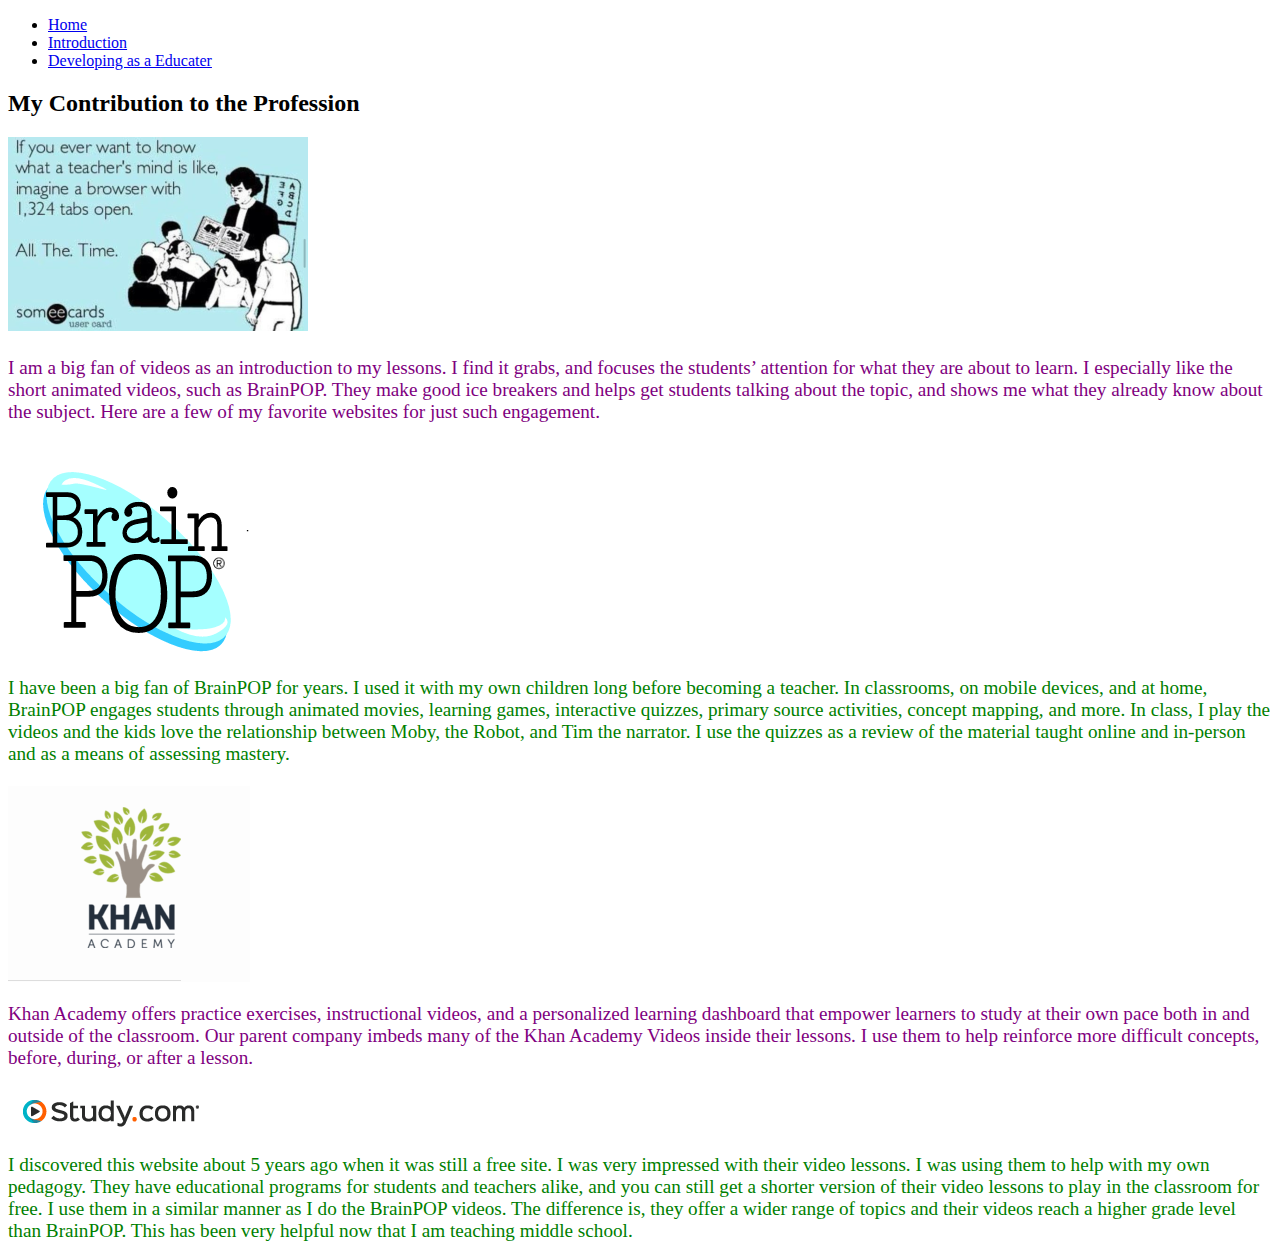
==== commit 2b562d8a: "Update contribute.html" ====
--- a/contribute.html
+++ b/contribute.html
@@ -57,7 +57,7 @@
 <h1><img src="images/study.png" alt="Study.com" align="center"></h1>
 <p><big><font color="green">I discovered this website about 5 years ago when it was still a free site. I was very impressed with their video lessons. I was using them to help with my own pedagogy. 
 They have educational programs for students and teachers alike, and you can still get a shorter version of their video lessons to play in the classroom for free. 
-I use them in a similsr manner as I do the BrinPOP videos. The difference is, they offer a wider range of topics and their videos reach a higher grade level than BrainPOP. This has been very helpful now that I am teaching middle school.
+I use them in a similar manner as I do the BrainPOP videos. The difference is, they offer a wider range of topics and their videos reach a higher grade level than BrainPOP. This has been very helpful now that I am teaching middle school.
 </font></big></p>
 			
 				</div>
